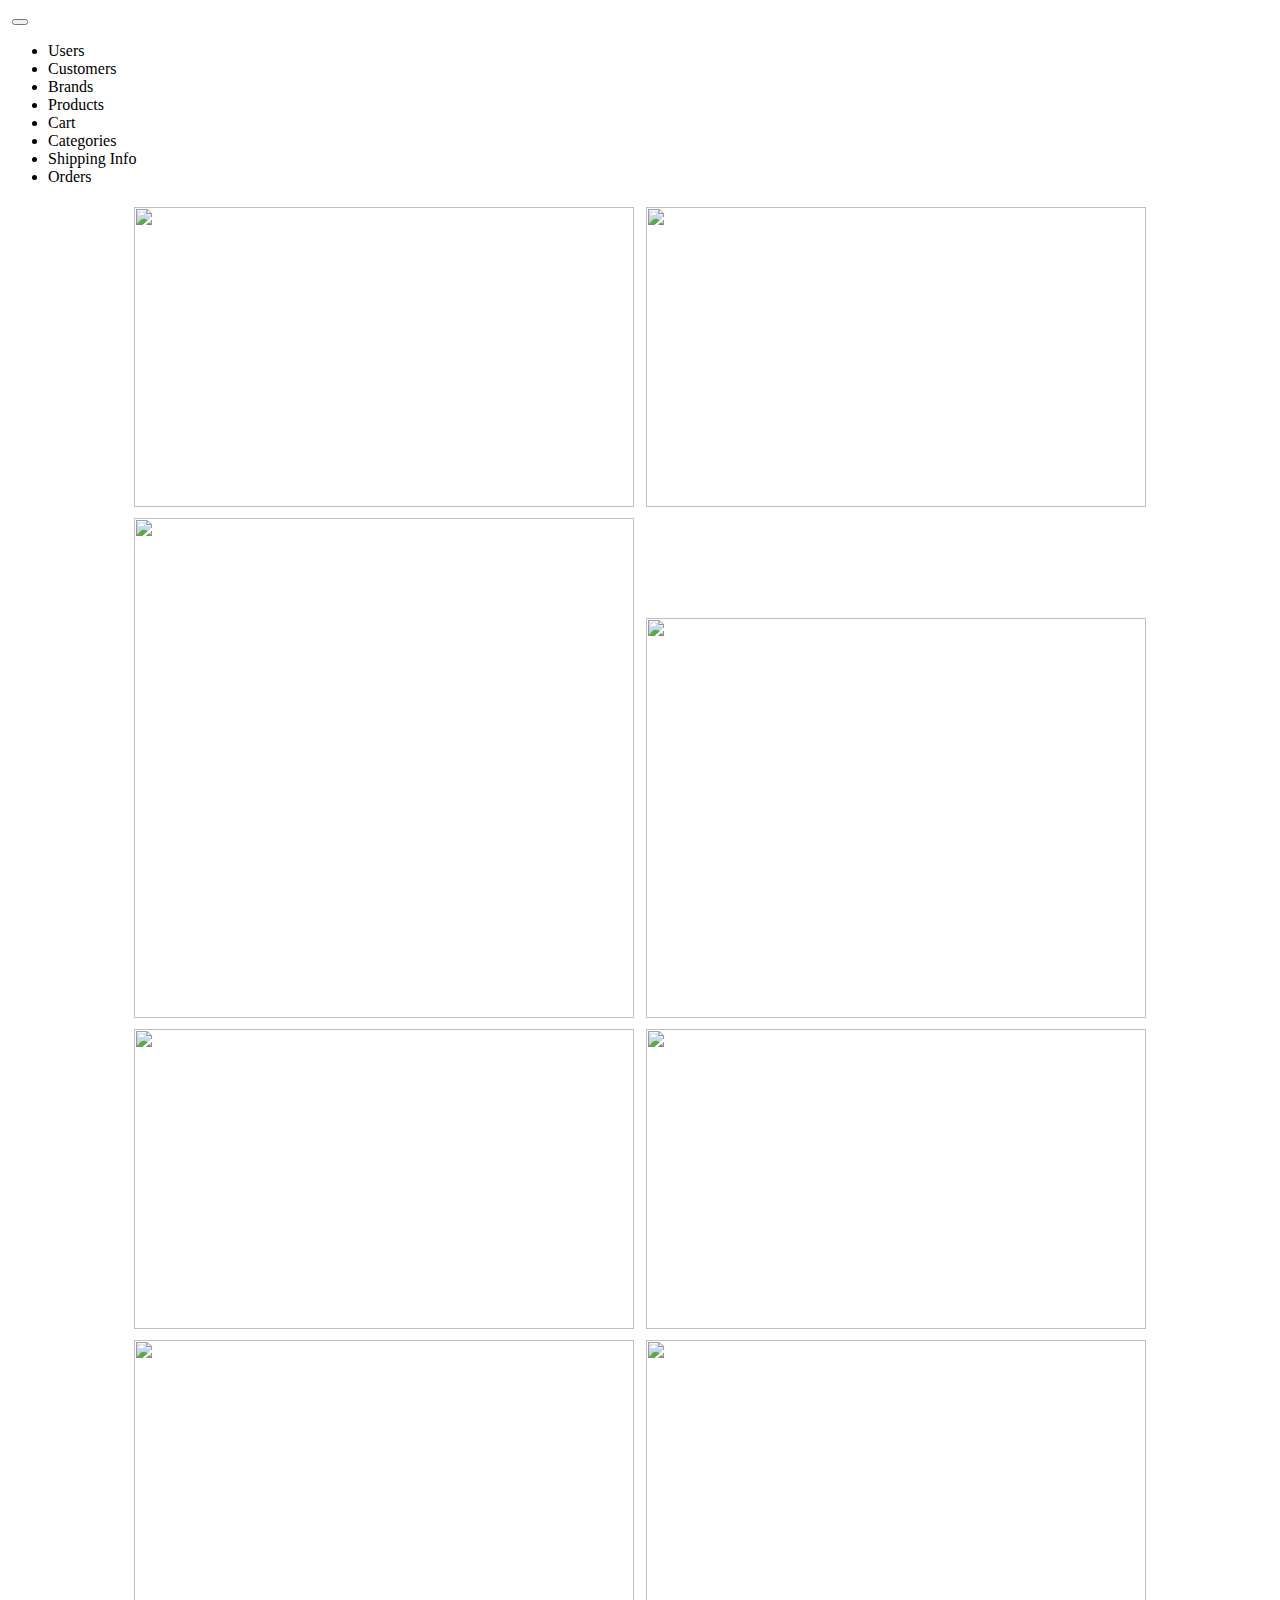
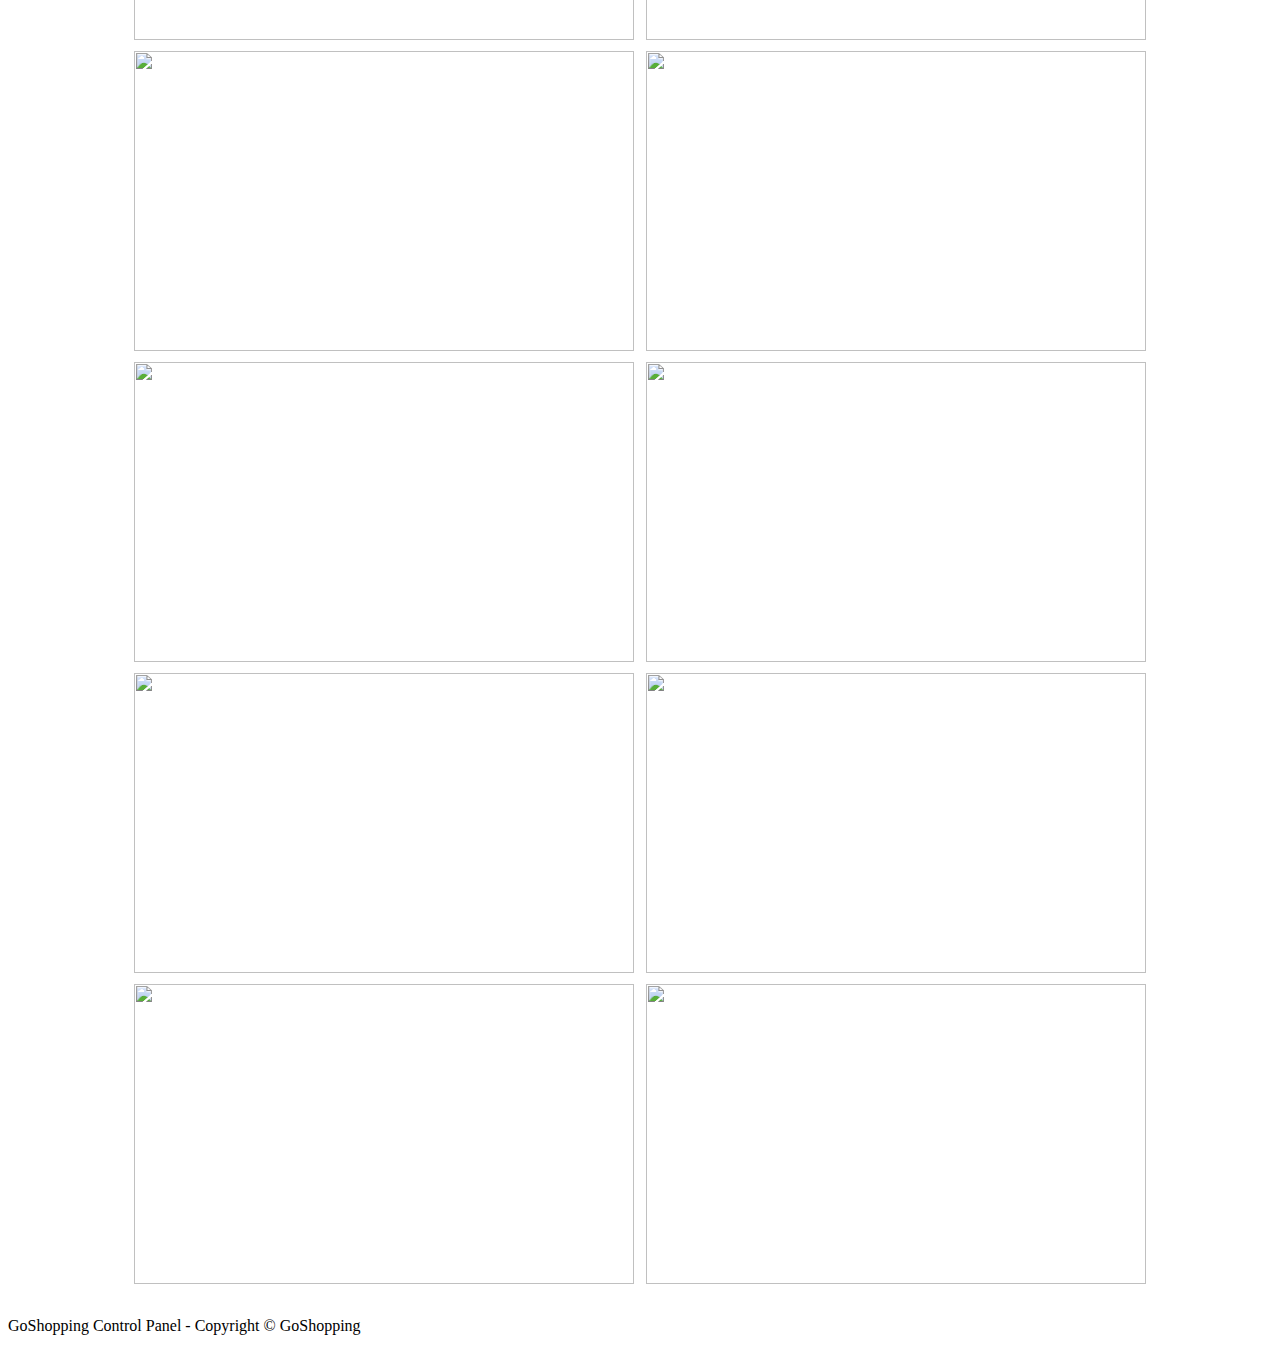
==== GoShoppingSpringBoot/GoShoppingWebParent/GoShoppingBackEnd/src/main/resources/templates/brands.html @ cf93d80c "HTML Design (Update)" ====
<!DOCTYPE html>
<html xmlns:th="http://www.thymeleaf.org">
<head>
    <meta http-equiv="Content-Type" content="text/html; charset=UTF-8">
    <meta name="viewport" content="width=device-width,initial-scale=1.0, minimum-scale=1.0">

    <title>Home</title>

    <link rel="stylesheet" type="text/css" th:href="@{/webjars/bootstrap/css/bootstrap.min.css}"/>
    <script type="text/javascript" th:src="@{/webjars/jquery/jquery.min.js}"></script>
    <script type="text/javascript" th:src="@{/webjars/bootstrap/js/bootstrap.min.js}"></script>
</head>
<body>
    <div class="container-fluid">
        <div>
            <nav class="navbar navbar-expand-lg bg-dark navbar-dark">
                <a class="navbar-brand" th:href="@{/}">
                    <img th:src="@{/images/cart2.png}"/>
                </a>
                <button class="navbar-toggler" type="button" data-toggle="collapse" data-target="#topNavbar">
                    <span class="navbar-toggler-icon"></span>
                </button>
                <div class="collapse navbar-collapse" id="topNavbar">
                    <ul class="navbar-nav">
                        <li class="nav-item">
                            <a class="nav-link" th:href="@{/users}">Users</a>
                        </li>
                        <li class="nav-item">
                            <a class="nav-link" th:href="@{/customers}">Customers</a>
                        </li>
                        <li class="nav-item">
                            <a class="nav-link" th:href="@{/brands}">Brands</a>
                        </li>
                        <li class="nav-item">
                            <a class="nav-link" th:href="@{/products}">Products</a>
                        </li>
                        <li class="nav-item">
                            <a class="nav-link" th:href="@{/cartItems}">Cart</a>
                        </li>
                        <li class="nav-item">
                            <a class="nav-link" th:href="@{/categories}">Categories</a>
                        </li>
                        <li class="nav-item">
                            <a class="nav-link" th:href="@{/shipping}">Shipping Info</a>
                        </li>
                        <li class="nav-item">
                            <a class="nav-link" th:href="@{/orders}">Orders</a>
                        </li>
                    </ul>
                </div>
            </nav>
        </div>

         <div align="center">
            <h1>
                <font face="Copperplate" size="22">
                    <img src="https://grandeconsumo.com/wp-content/uploads/2017/08/upload18635_0-758x569.jpg" width="500" height="300">
                    <img src="https://upload.wikimedia.org/wikipedia/commons/thumb/a/a8/Logo_Compal.svg/1200px-Logo_Compal.svg.png" width="500" height="300">
                    <img src="https://i.pinimg.com/originals/ea/33/61/ea33618c387eea915fc5dc18b96d9b65.jpg" width="500" height="500">
                    <img src="https://upload.wikimedia.org/wikipedia/commons/thumb/b/bd/Nivea_logo.svg/1200px-Nivea_logo.svg.png" width="500" height="400">
                    <img src="https://logosmarcas.net/wp-content/uploads/2020/12/Gillette-Logo.png" width="500" height="300">
                    <img src="https://png.pngitem.com/pimgs/s/10-109183_garnier-logo-garnier-logo-png-transparent-png.png" width="500" height="300">
                    <img src="https://wallpaperaccess.com/full/1376657.jpg" width="500" height="300">
                    <img src="https://cdn.freebiesupply.com/images/large/2x/nestle-logo-png-transparent.png" width="500" height="300">
                    <img src="https://1000logos.net/wp-content/uploads/2019/11/Johnnie-Walker-Logo.png" width="500" height="300">
                    <img src="https://www.nicepng.com/png/detail/53-535975_gordons-gordons-gin.png" width="500" height="300">
                    <img src="https://logodix.com/logo/280958.png" width="500" height="300">
                    <img src="https://logodownload.org/wp-content/uploads/2016/10/jbl-logo-9.png" width="500" height="300">
                    <img src="https://s.clipartkey.com/mpngs/s/20-205768_samsung-galaxy-logo-png-samsung-galaxy-a6-logo.png" width="500" height="300">
                    <img src="https://1000logos.net/wp-content/uploads/2017/03/Font-of-the-Nikon-Logo.jpg" width="500" height="300">
                    <img src="https://www.wallpaperup.com/uploads/wallpapers/2012/09/10/13700/a84a52eed531e32c19f8e4e8e516ab06-700.jpg" width="500" height="300">
                    <img src="https://crueltyfree.peta.org/wp-content/uploads/cantu-logo.png" width="500" height="300">
                </font>
            </h1>
        </div>


        <div class="text-center">
            <p>GoShopping Control Panel - Copyright &copy; GoShopping</p>
        </div>
    </div>
</body>
</html>
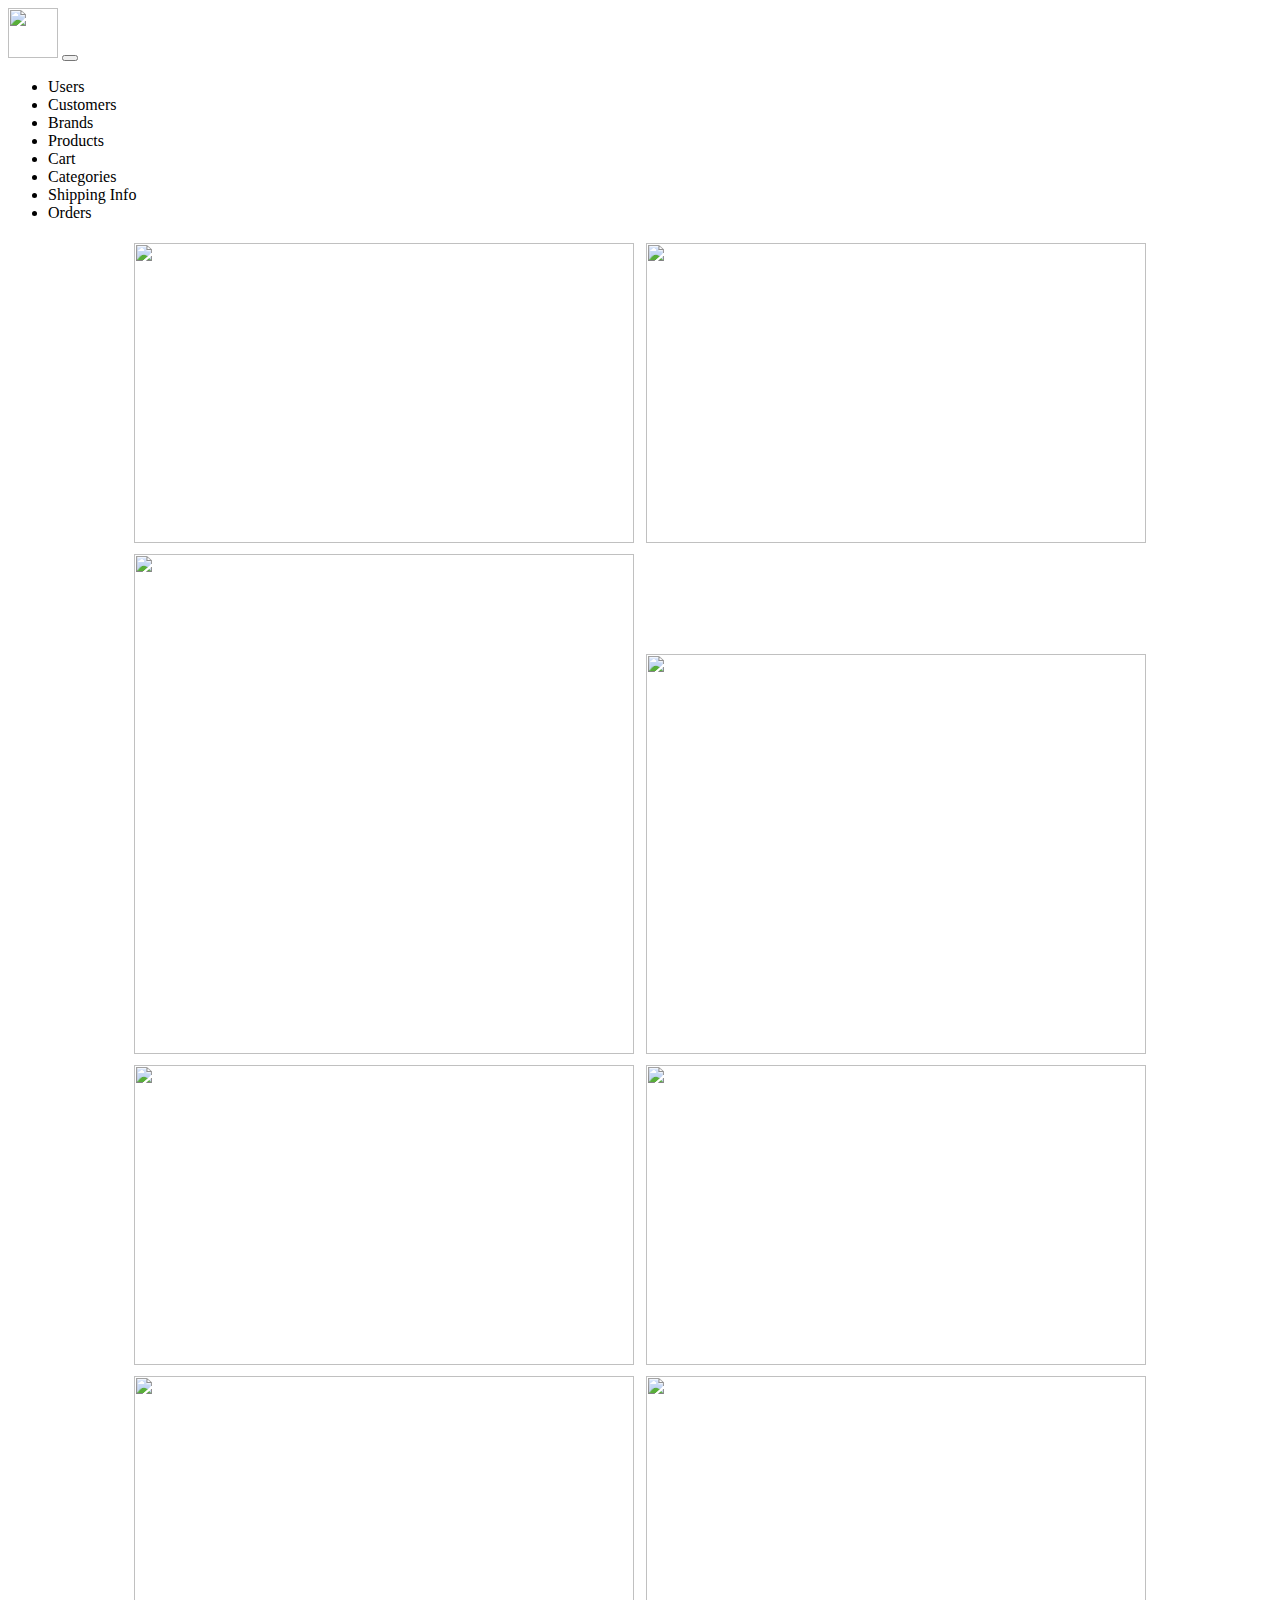
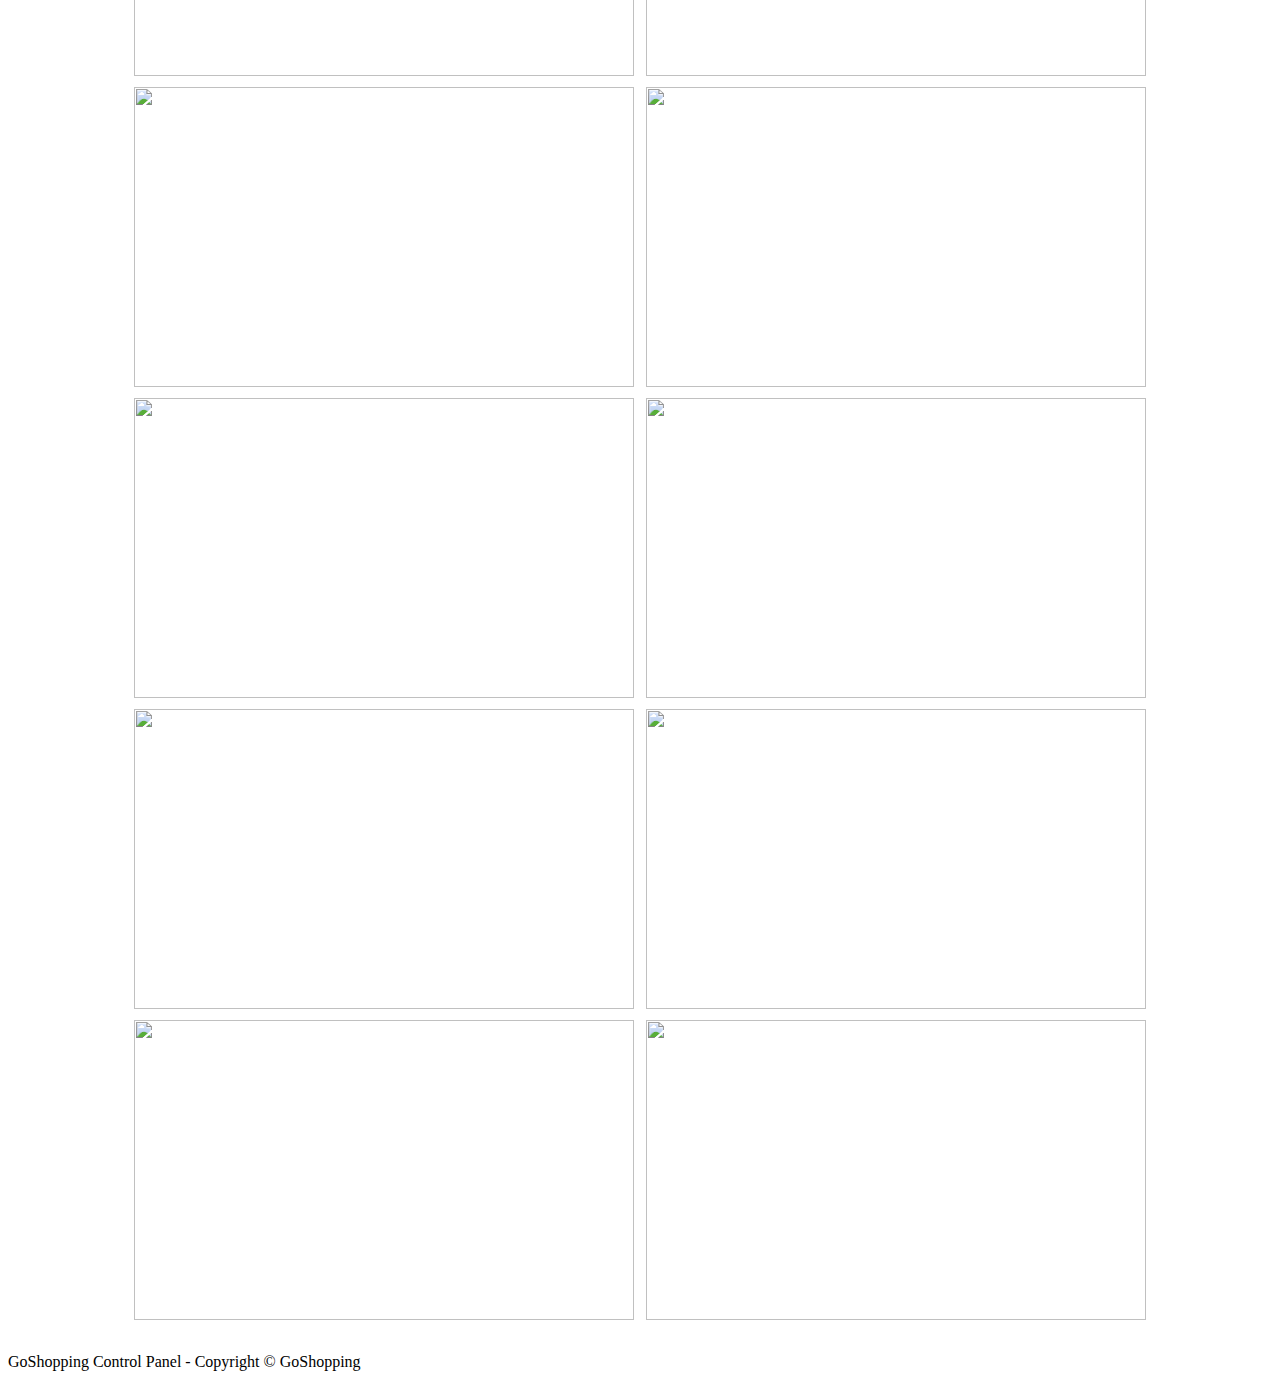
==== commit 32898a76: "Update" ====
--- a/GoShoppingSpringBoot/GoShoppingWebParent/GoShoppingBackEnd/src/main/resources/templates/brands.html
+++ b/GoShoppingSpringBoot/GoShoppingWebParent/GoShoppingBackEnd/src/main/resources/templates/brands.html
@@ -15,7 +15,7 @@
         <div>
             <nav class="navbar navbar-expand-lg bg-dark navbar-dark">
                 <a class="navbar-brand" th:href="@{/}">
-                    <img th:src="@{/images/cart2.png}"/>
+                    <img src="https://www.pngkit.com/png/full/467-4678852_shopping-cart-white-logo.png" width="50" height="50"/>
                 </a>
                 <button class="navbar-toggler" type="button" data-toggle="collapse" data-target="#topNavbar">
                     <span class="navbar-toggler-icon"></span>
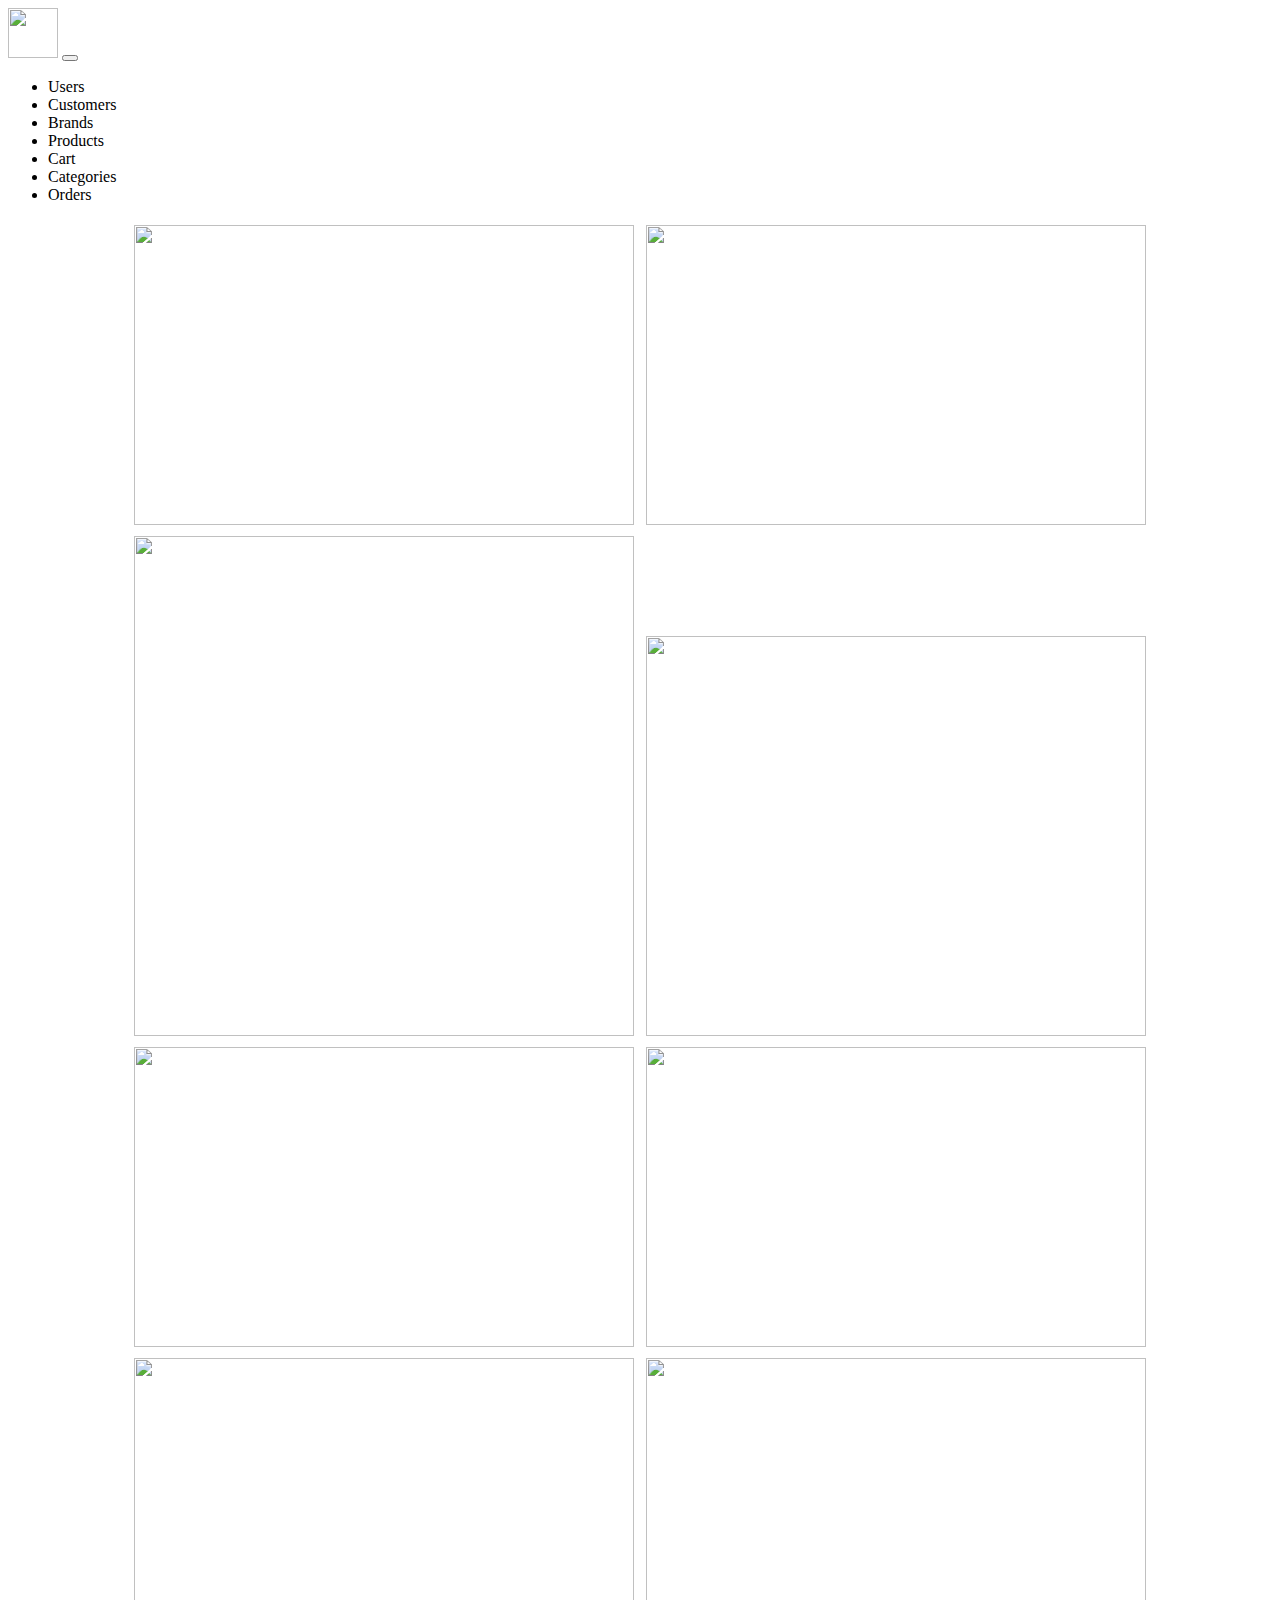
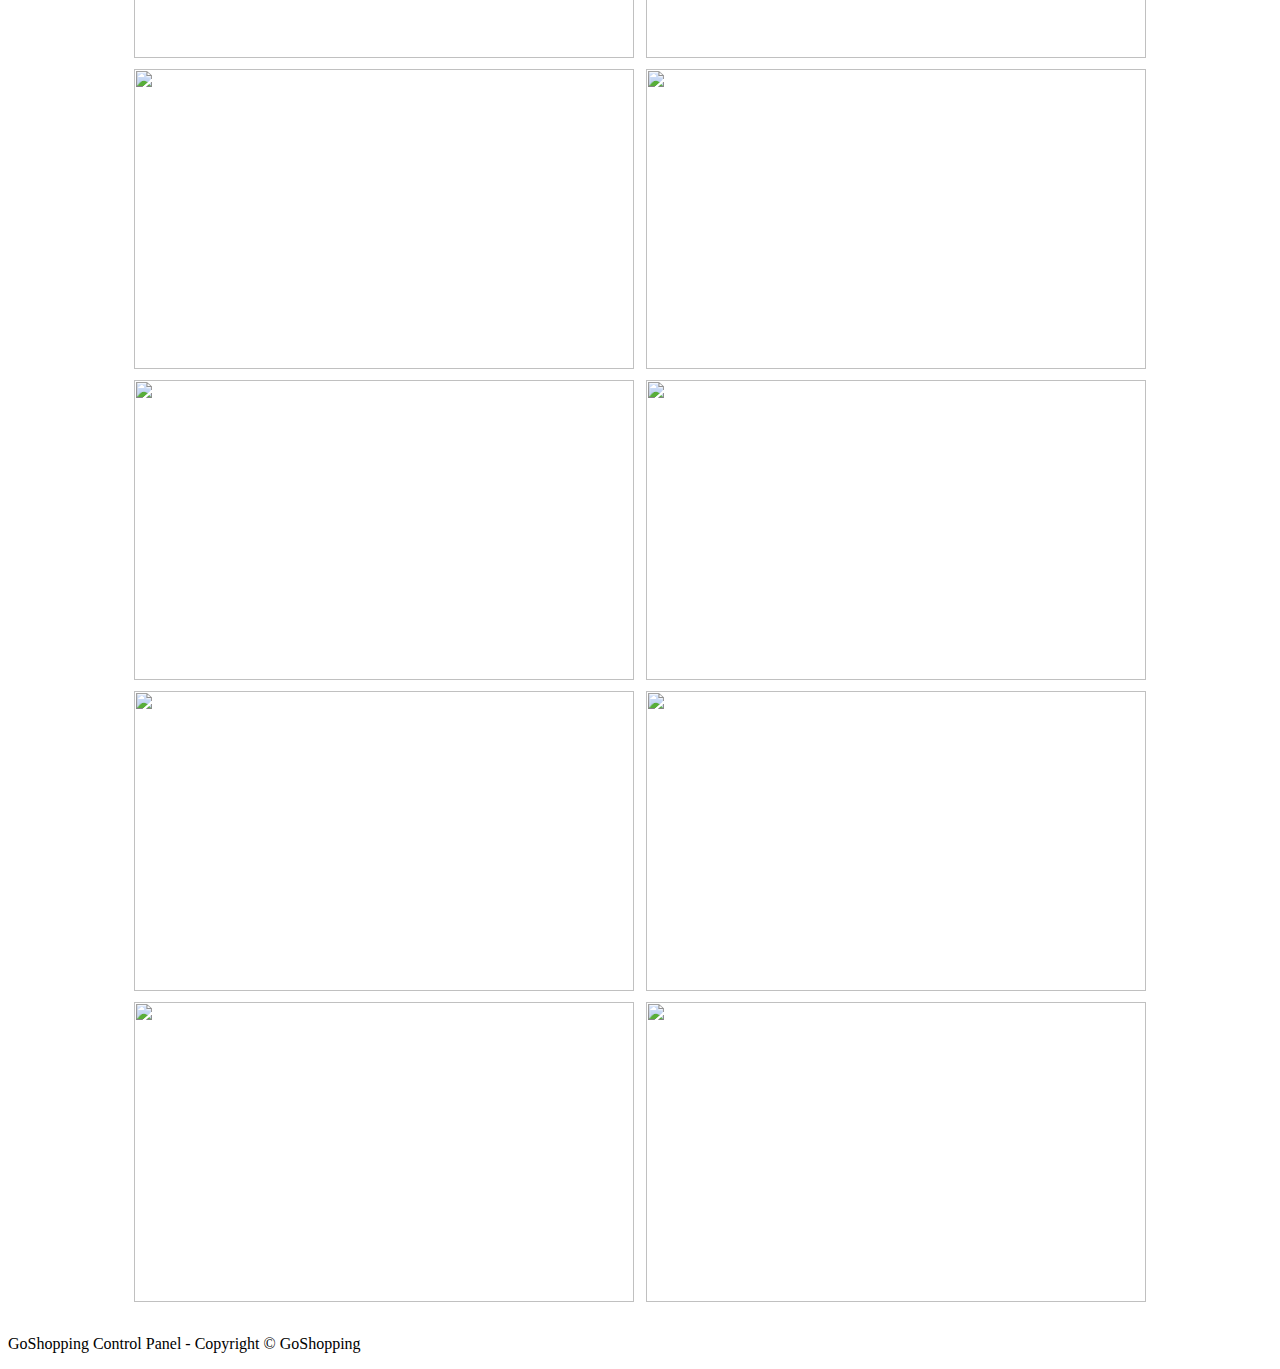
==== commit 02492ef7: "Update (HTML Design)" ====
--- a/GoShoppingSpringBoot/GoShoppingWebParent/GoShoppingBackEnd/src/main/resources/templates/brands.html
+++ b/GoShoppingSpringBoot/GoShoppingWebParent/GoShoppingBackEnd/src/main/resources/templates/brands.html
@@ -41,9 +41,6 @@
                             <a class="nav-link" th:href="@{/categories}">Categories</a>
                         </li>
                         <li class="nav-item">
-                            <a class="nav-link" th:href="@{/shipping}">Shipping Info</a>
-                        </li>
-                        <li class="nav-item">
                             <a class="nav-link" th:href="@{/orders}">Orders</a>
                         </li>
                     </ul>
